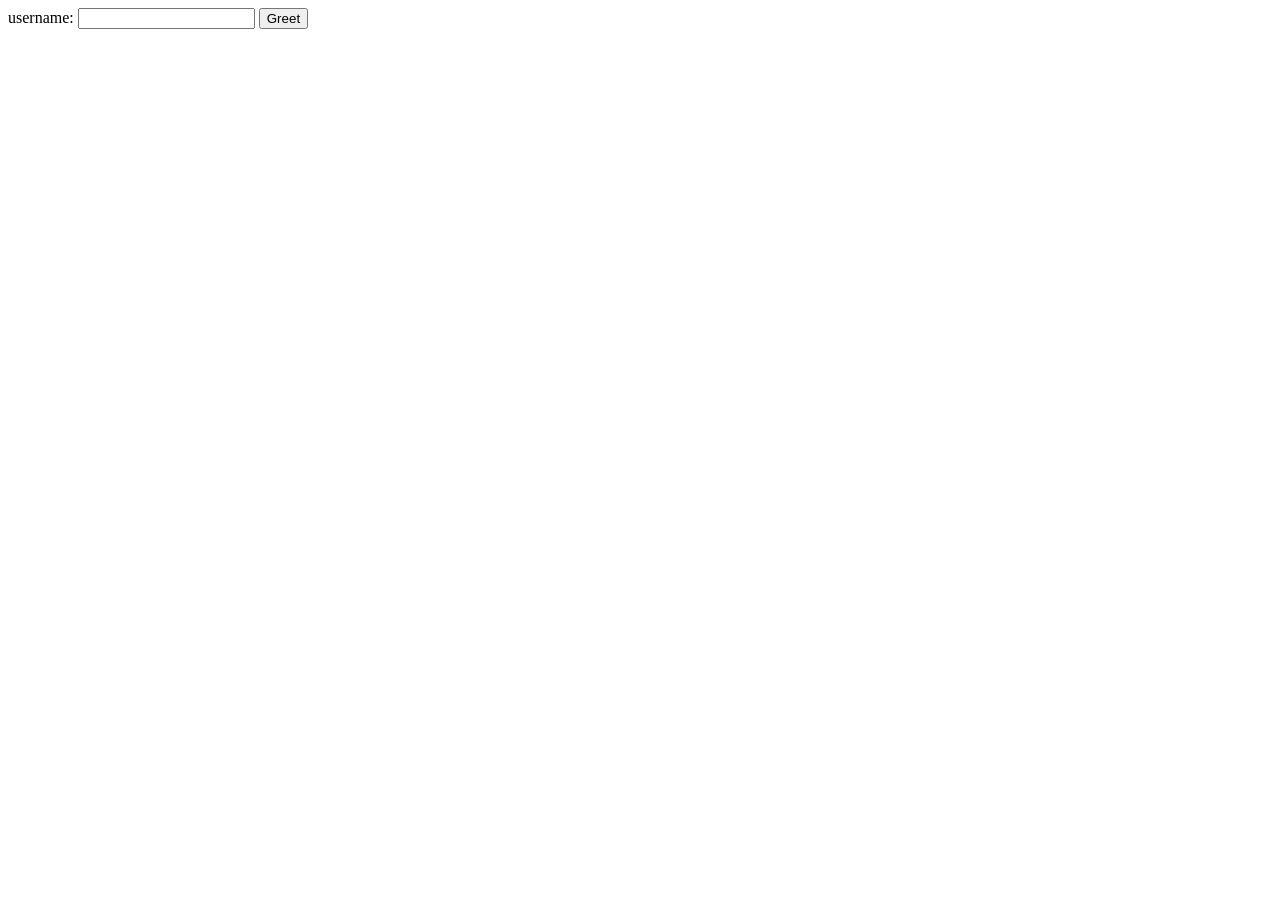
==== dom_exercise/index.html @ c18ea29b "my 9th commit" ====
<!DOCTYPE html>
<html lang="en">
<head>
    <meta charset="UTF-8">
    <meta name="viewport" content="width=device-width, initial-scale=1.0">
    <title>Dom exercise</title>
    <link rel="stylesheet" href="style.css"> 
</head>
<body>
   
        <label for="">username:</label>
        <input type="text">
        <button>Greet</button>
    
    <script src="index.js"></script>
</body>
</html>
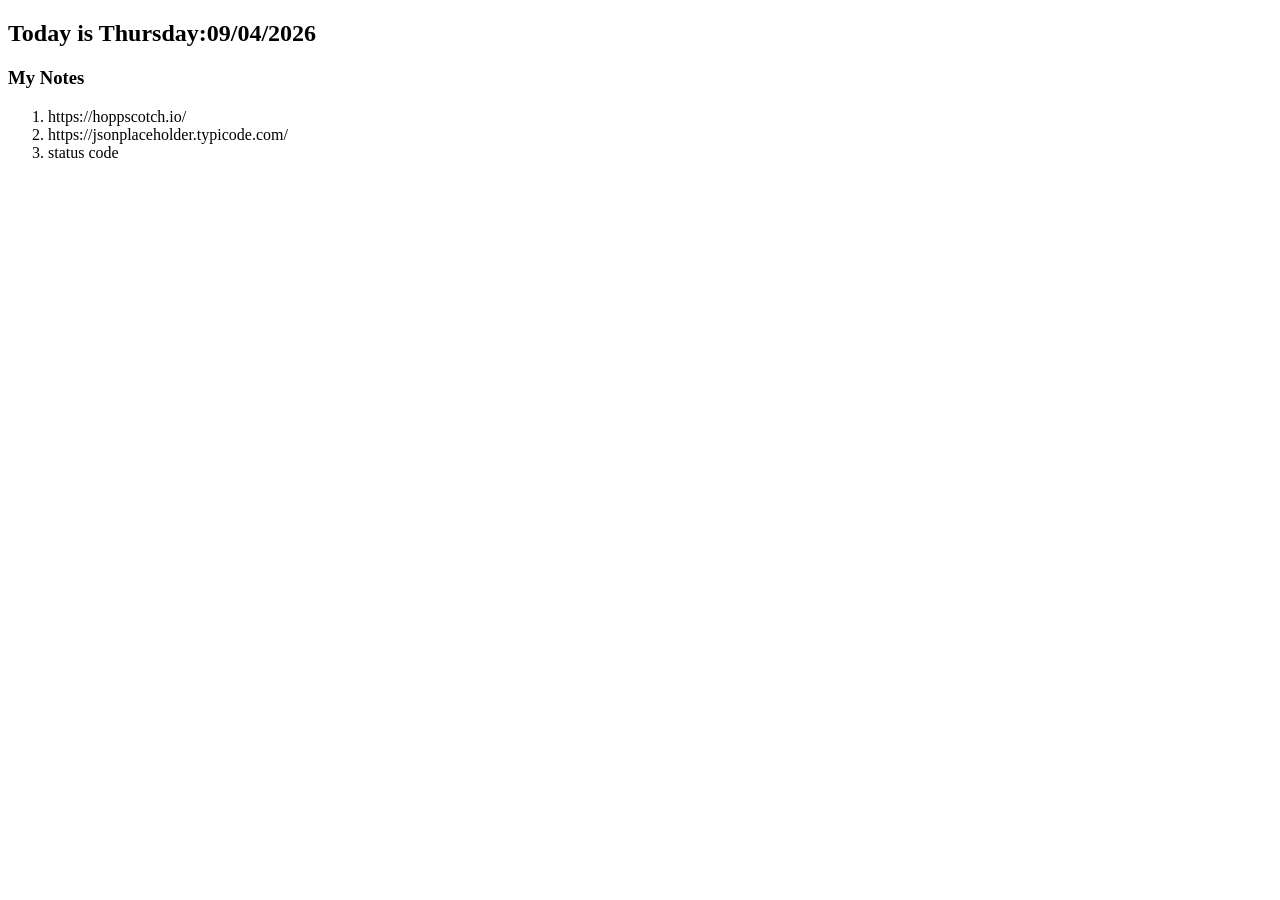
==== commit cad6dbbc: "my 11th commit" ====
--- a/dom_exercise/index.html
+++ b/dom_exercise/index.html
@@ -4,13 +4,23 @@
     <meta charset="UTF-8">
     <meta name="viewport" content="width=device-width, initial-scale=1.0">
     <title>Dom exercise</title>
-    <link rel="stylesheet" href="style.css"> 
+    <!-- <link rel="stylesheet" href="style.css">  -->
 </head>
 <body>
-   
+    <h2>Today is Thursday:09/04/2026</h2>
+    <h3>My Notes</h3>
+    
+<ol>
+    <li>https://hoppscotch.io/</li>
+    <li>https://jsonplaceholder.typicode.com/</li>
+    <li>status code</li>
+</ol>
+    
+
+<!--    
         <label for="">username:</label>
         <input type="text">
-        <button>Greet</button>
+        <button>Greet</button> -->
     
     <script src="index.js"></script>
 </body>
